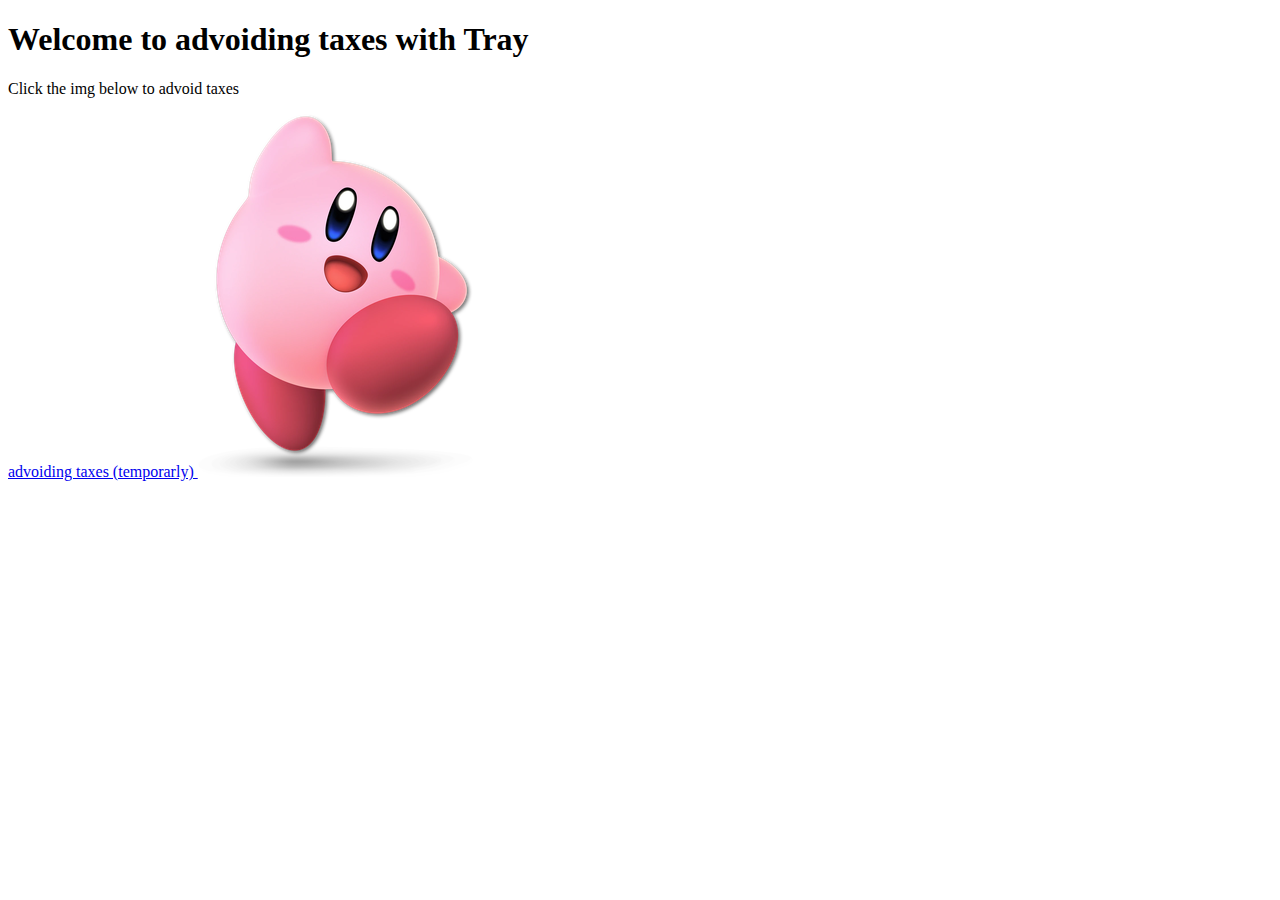
==== index.html @ 47aaaa90 "game" ====
<!DOCTYPE html>
<html lang="en">
<head>
    <meta charset="UTF-8">
    <meta name="viewport" content="width=device-width, initial-scale=1.0">
    <title>Me avoding taxes website.</title>
    <link rel="stylesheet" href="css/style.css">
</head>
<body>
    <div id='content'></div>
    <h1>Welcome to advoiding taxes with Tray</h1>
    <p>Click the img below to advoid taxes</p>
    <a href="GetToSchool/index.html"> advoiding taxes (temporarly)
        <img src="img/SSU_Kirby_artwork.png" alt="this is kirby (he advoids taxes)">
    </a>
</body>
</html>
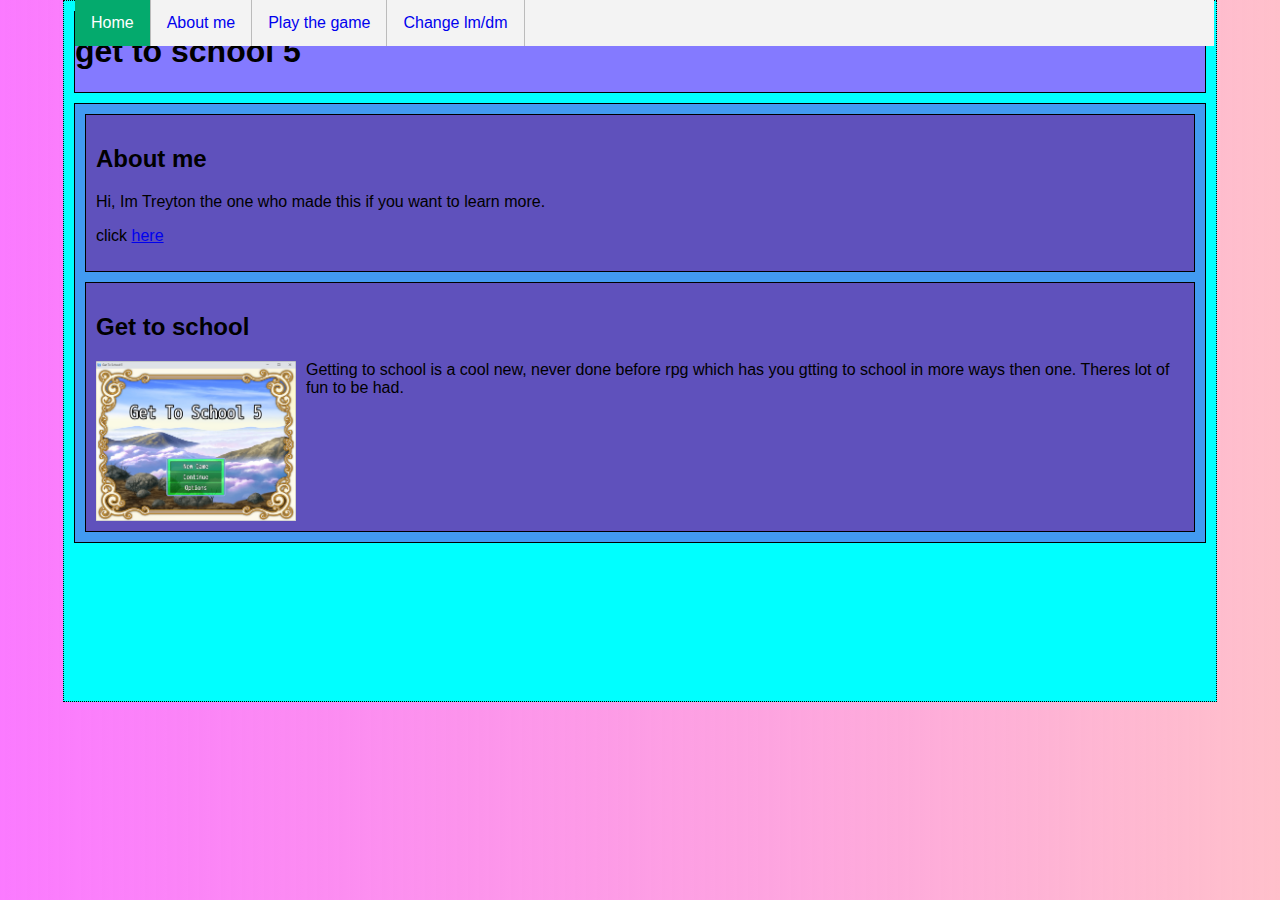
==== commit b5a5bf66: "updated website an game" ====
--- a/index.html
+++ b/index.html
@@ -1,17 +1,40 @@
 <!DOCTYPE html>
 <html lang="en">
+
 <head>
     <meta charset="UTF-8">
     <meta name="viewport" content="width=device-width, initial-scale=1.0">
-    <title>Me avoding taxes website.</title>
-    <link rel="stylesheet" href="css/style.css">
-</head>
+    <title>Get to school 5.</title>
+    <link id="darkSheet" rel="stylesheet" media="none" href="css/dark.css">
+    <link id="lightSheet" rel="stylesheet" href="css/style.css">
+    <script src="/js/script.js"></script>
+
 <body>
-    <div id='content'></div>
-    <h1>Welcome to advoiding taxes with Tray</h1>
-    <p>Click the img below to advoid taxes</p>
-    <a href="GetToSchool/index.html"> advoiding taxes (temporarly)
-        <img src="img/SSU_Kirby_artwork.png" alt="this is kirby (he advoids taxes)">
-    </a>
+    <div id='content'>
+        <div id="banner">
+            <h1>get to school 5 </h1>
+            <ul>
+                <li><a class="active" href="index.html">Home</a></li>
+                <li><a href="about.html">About me</a> </li>
+                <li><a href="gameguide.html">Play the game</a> </li>
+                <li><a href="#" onclick="changeSheet()">Change lm/dm </a></li>
+            </ul>
+
+        </div>
+        <div id="blogpost">
+            <div class="post">
+                <h2>About me</h2>
+                <p>Hi, Im Treyton the one who made this if you want to learn more.</p>
+                <p>click <a href="about.html">here</a></p>
+
+            </div>
+            <div class="post">
+                <h2 style="display: block;">Get to school</h2>
+                <img src="img/webscreen.png" class="left">
+                <p>Getting to school is a cool new, never done before rpg which has you gtting to school in more ways then one. Theres lot of fun to be had. </p>
+            </div>
+        </div>
+    </div>
+
 </body>
 </html>--- a/css/dark.css
+++ b/css/dark.css
@@ -0,0 +1,88 @@
+body {
+    font-family: Arial, Helvetica, sans-serif;
+    background-image:linear-gradient(to left, rgb(173, 131, 138), rgba(75, 25, 122, 0.705), rgba(75, 25, 122, 0.76));
+    margin: 0;
+    padding: 0;
+}
+
+#content {
+    width: 60%;
+    margin: auto;
+    border: 1px solid black;
+    background-color: rgb(0, 95, 95);
+}
+
+#banner {
+    background-color: rgb(92, 0, 95);
+    margin: 10px;
+    border: 1px solid black;
+}
+
+#blogpost {
+    margin: 10px;
+    border: 1px solid black;
+    background-color: rgb(57, 0, 110);
+}
+
+.post  {
+    margin: 10px;
+    padding: 10px;
+    border: 1px solid black;
+    background-color: rgba(128, 0, 128, 0.473);
+}
+.post .left {
+    float:left;
+    margin-right: 10px;
+
+}
+
+.post img {
+    width: 200px;
+
+}
+
+.gallery{
+    display: flex;
+    flex-wrap: wrap;
+    justify-content: space-around;
+}
+
+a {
+    color:black
+}
+
+a:hover{
+    color: rgb(136, 136, 136);
+}
+
+a:visited{
+    color: rgb(34, 34, 34);
+}
+
+ul {
+    list-style-type: none;
+    margin: 0;
+    padding: 0;
+    overflow: hidden;
+    background-color: #333;
+  }
+  
+  li {
+    float: left;
+    border-right: 1px solid #bbb;
+  }
+  
+  li a {
+    display: block;
+    text-align: center;
+    padding: 14px 16px;
+    text-decoration: none;
+  }
+  
+  li a:hover {
+    background-color: #111;
+  }
+
+  .active {
+    background-color: #04AA6D;
+  }--- a/css/style.css
+++ b/css/style.css
@@ -0,0 +1,84 @@
+body {
+    font-family: Arial, Helvetica, sans-serif;
+    background-image: linear-gradient(to left, pink, rgba(247, 6, 255, 0.534));
+    margin: 0;
+    padding: 0;
+}
+
+#content {
+    width: 90%;
+    height: 700px;
+    margin: auto;
+    border: 1px dotted black;
+    background-color: aqua;
+}
+
+#banner {
+    background-color: rgba(247, 6, 255, 0.534);
+    margin: 10px;
+    border: 1px solid black;
+}
+
+#blogpost {
+    margin: 10px;
+    border: 1px solid black; 
+    background-color: rgba(137, 43, 226, 0.479);
+
+}
+
+.post  {
+    margin: 10px;
+    padding: 10px;
+    border: 1px solid black;
+    background-color: rgba(128, 0, 128, 0.473);
+    overflow:auto;
+}
+.post .left {
+    float:left;
+    margin-right: 10px;
+
+}
+
+.post img {
+    width: 200px;
+    flex-wrap: wrap;
+
+}
+
+.gallery{
+    display: flex;
+    flex-wrap: wrap;
+    justify-content: space-around;
+}
+
+ul {
+    list-style-type: none;
+    margin: 0;
+    padding: 0;
+    overflow: hidden;
+    background-color: #f3f3f3;
+    position:fixed;
+    top:0;
+    width: 89%;
+  }
+  
+  li {
+    float: left;
+    border-right: 1px solid #bbb;
+  }
+  
+  li a {
+    display: block;
+    text-align: center;
+    padding: 14px 16px;
+    text-decoration: none;
+  }
+  
+  li a:hover {
+    background-color: #666;
+  }
+
+.active {
+    background-color: #04AA6D;
+    color: white;
+  }